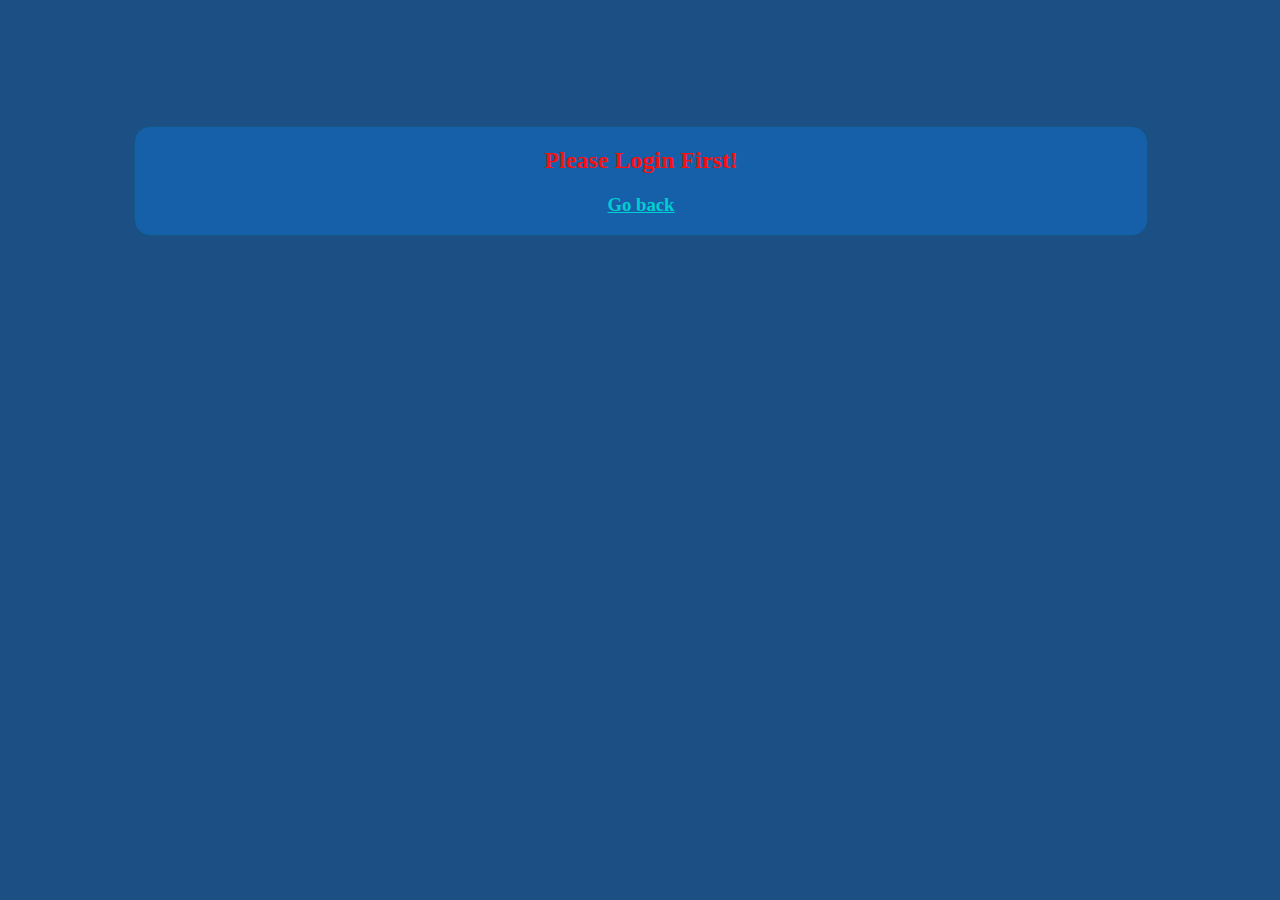
==== templates/alert1.html @ c8b63a2b "alert page created and some css added" ====
<!DOCTYPE html>
<html lang="en">

<head>
    <meta charset="UTF-8">
    <meta http-equiv="X-UA-Compatible" content="IE=edge">
    <meta name="viewport" content="width=device-width, initial-scale=1.0">
    <title>login first</title>
</head>
<style>
    body {
        background-color: rgb(28, 79, 131);
    }

    main.container {
        background-color: rgb(22, 96, 170);
        width: 80%;
        justify-content: center;
        margin: 10%;
        
        border: 0.1rem solid rgb(18, 86, 131);
        border-radius: 1rem;

    }
    h2{
        color:rgb(247, 16, 16);
    }
    h3>a{
        color:darkturquoise;
    }
    h3>a:hover{
        color:deepskyblue;
    }
</style>

<body>
    <main class="container">
        <center>
            <h2>Please Login First!</h2>
            <h3><a href="/">Go back</a></h3>
        </center>
    </main>
</body>

</html>
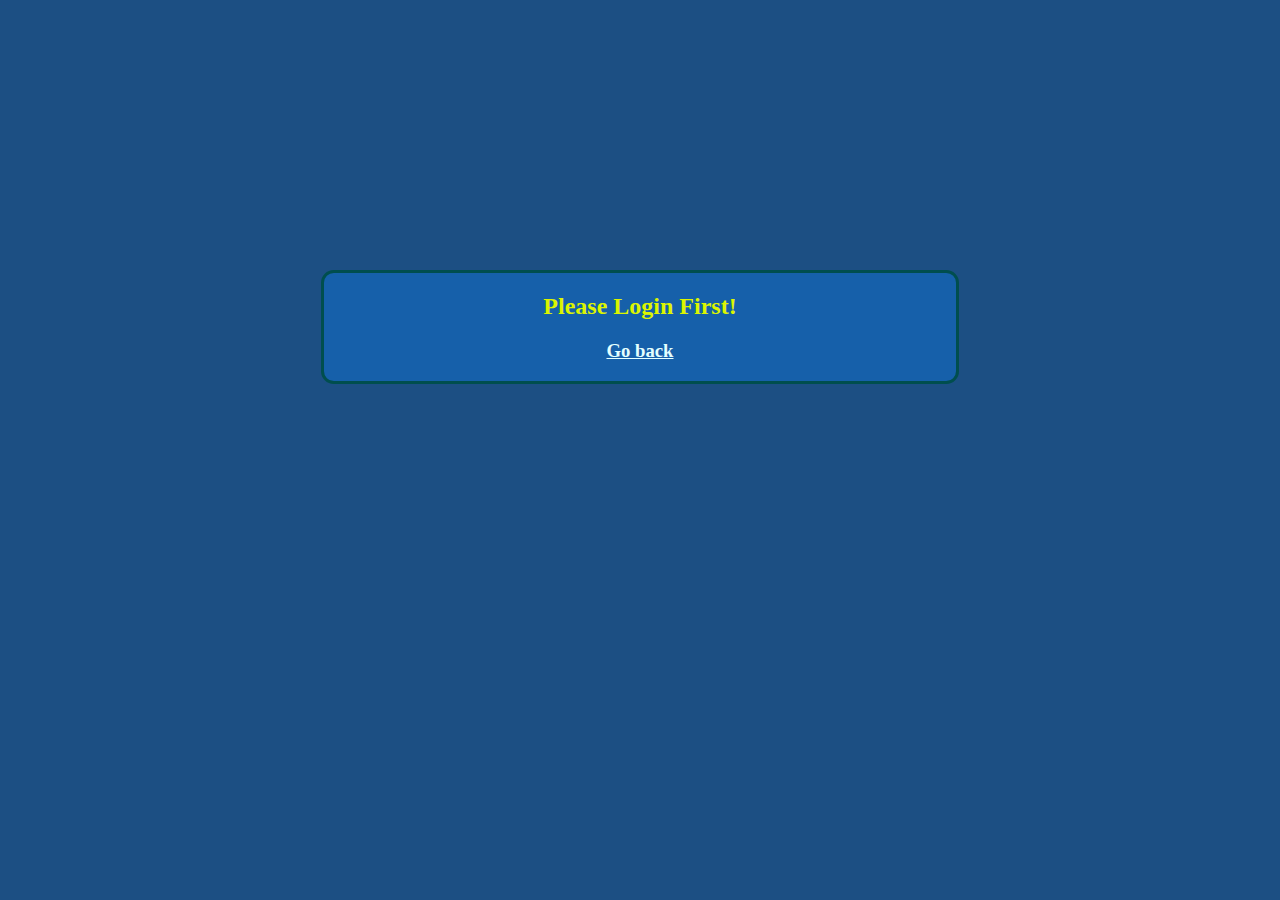
==== commit 8df5214d: "final touch" ====
--- a/templates/alert1.html
+++ b/templates/alert1.html
@@ -14,19 +14,19 @@
 
     main.container {
         background-color: rgb(22, 96, 170);
-        width: 80%;
+        width: 50%;
         justify-content: center;
-        margin: 10%;
-        
-        border: 0.1rem solid rgb(18, 86, 131);
-        border-radius: 1rem;
+        margin: auto;
+        margin-top: 30vh;        
+        border: 0.2rem solid rgb(0, 78, 78);
+        border-radius: 0.8rem;
 
     }
     h2{
-        color:rgb(247, 16, 16);
+        color:rgb(220, 245, 0);
     }
     h3>a{
-        color:darkturquoise;
+        color:rgb(227, 255, 255);
     }
     h3>a:hover{
         color:deepskyblue;
